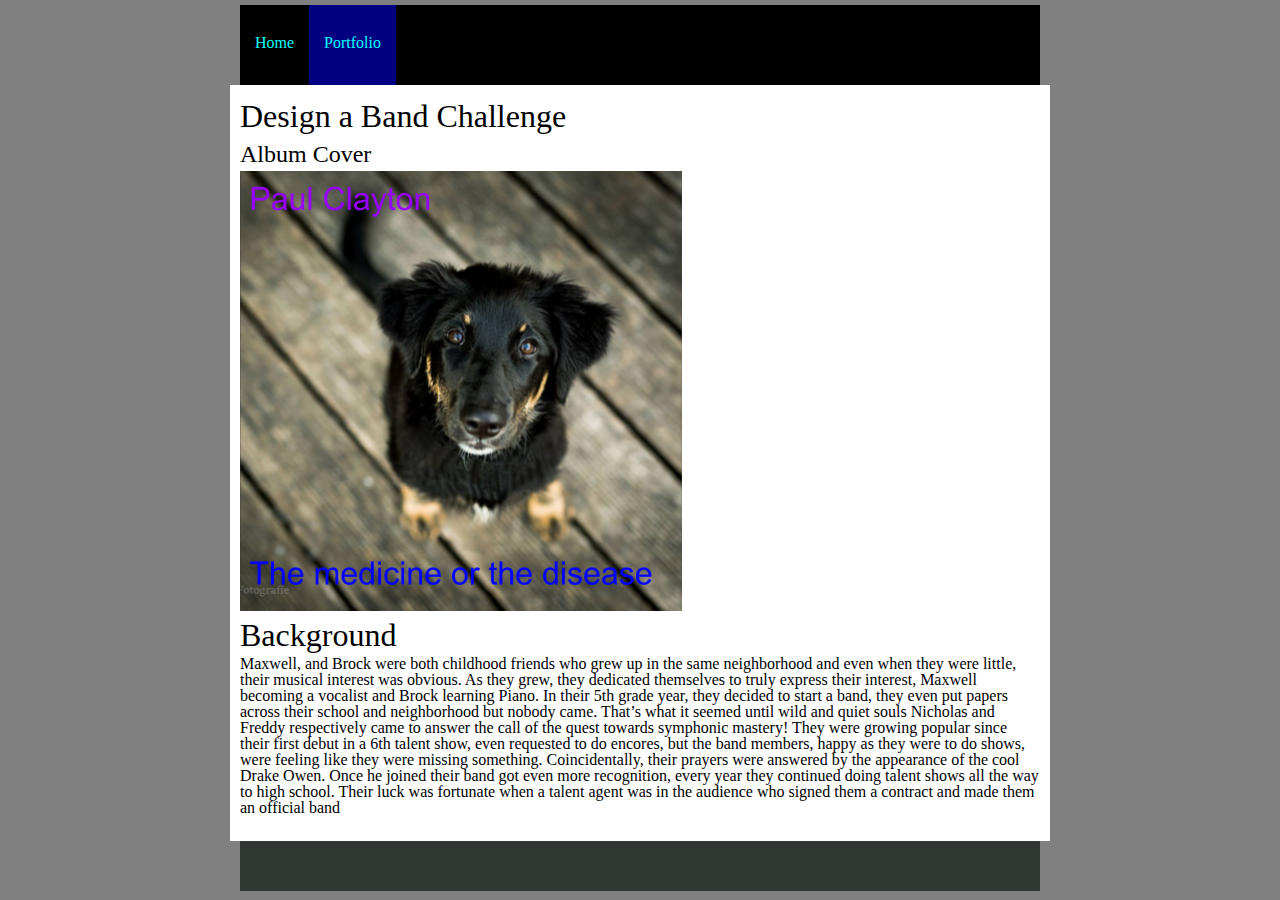
==== design_a_band.html @ 91f18cd7 "design a band" ====
<!DOCTYPE html>
<html>
<head>
  <!-- TODO: Update your portfolio page title -->
  <title>Your Name - Design A Band</title>

  <!-- Linked Stylesheet (Controls Navbar and Footer) -->
  <link rel="stylesheet" type="text/css" href="./css/style.css">
  <style>
  /*Reset CSS below -- this gets rid of a lot of cross-browser bugs*/
  /************  DO NOT TOUCH ANY OF THE CSS BELOW ***************/

    html, body, div, span, applet, object, iframe,
    h1, h2, h3, h4, h5, h6, p, blockquote, pre,
    a, abbr, acronym, address, big, cite, code,
    del, dfn, em, img, ins, kbd, q, s, samp,
    small, strike, strong, sub, sup, tt, var,
    b, u, i, center,
    dl, dt, dd, ol, ul, li,
    fieldset, form, label, legend,
    table, caption, tbody, tfoot, thead, tr, th, td,
    article, aside, canvas, details, embed,
    figure, figcaption, footer, header, hgroup,
    menu, nav, output, ruby, section, summary,
    time, mark, audio, video {
      margin: 0;
      padding: 0;
      border: 0;
      font-size: 100%;
      font: inherit;
      vertical-align: baseline;
    }
    /* HTML5 display-role reset for older browsers */
    article, aside, details, figcaption, figure,
    footer, header, hgroup, menu, nav, section {
      display: block;
    }
    body {
      line-height: 1;
    }
    ol, ul {
      list-style: none;
    }
    blockquote, q {
      quotes: none;
    }
    blockquote:before, blockquote:after,
    q:before, q:after {
      content: '';
      content: none;
    }
    table {
      border-collapse: collapse;
      border-spacing: 0;
    }

  /**************  END OF RESET CSS   **************/
  </style>

  <!-- TODO: Change the CSS colors below so that it fits your website theme -->
  <style type="text/css" media="screen">
    body {
      background-color: gray;
      padding:5px;
      color:white;
      font-family: Verdana;
    }

    .main {
      display:block;
      clear: left;
      min-width: 600px;
      max-width: 800px;
      height:100%;
      margin:0 auto;
      background: white;
      color: black;
      padding: 10px;
    }

    h1 {
      font-size: 2em;
      margin-bottom: 5px;
      margin-top: 5px;
    }

    h2 {
      font-size: 1.5em;
      margin-bottom: 5px;
      margin-top: 10px;
    }

    p {
      margin-bottom: 15px;
    }

  </style>
</head>
<body>
    <div class="navbar">
        <ul class="navigation">
            <!-- TODO: Ensure that your Navbar is correct -->
            <li><a href="./index.html">Home</a></li>
            <li class="active"><a href="">Portfolio</a></li>
        </ul>
    </div>

  <div class="main">
    <!-- TODO: Create your page here -->
    <h1>Design a Band Challenge</h1>
    <h2>Album Cover</h2>
    <img src="./img/portfolio/design_a_band/albumcover.png" alt="Paul Clayton">
    <h1>Background</h1>

    <P>

Maxwell, and Brock were both childhood friends who grew up in the same neighborhood and even when they were little, their musical interest was obvious. As they grew, they dedicated themselves to truly express their interest, Maxwell becoming a vocalist and Brock learning Piano. In their 5th grade year, they decided to start a band, they even put papers across their school and neighborhood but nobody came. That’s what it seemed until wild and quiet souls Nicholas and Freddy respectively came to answer the call of the quest towards symphonic mastery! They were growing popular since their first debut in a 6th talent show, even requested to do encores, but the band members, happy as they were to do shows, were feeling like they were missing something. Coincidentally, their prayers were answered by the appearance of the cool Drake Owen. Once he joined their band got even more recognition, every year they continued doing talent shows all the way to high school. Their luck was fortunate when a talent agent was in the audience who signed them a contract and made them an official band 
</P>

    
  </div>

  <div class="footer">
  </div>


</body>
</html>
---- css/style.css ----
/* NAVBAR CSS BEGIN */
    .nav li {
      line-height: 40px;
      padding:20px;
      list-style: none;
      display: inline-block;
      background-color: white;
    }

    /* Select all child links in a nav element */
    .nav a {
      text-decoration: none;
    }

    .navbar-outside {
      display:block;
      background-color: #313732;
      height:80px;
    }

    .navbar {
      display:block;
      background-color: black;
      height:80px;
      margin:0 auto;
      min-width:600px;
      max-width:800px;
    }

    .navigation li {
      padding: 30px 15px;
      list-style: none;
      text-decoration: none;
      float:left;
      height: 20px;
    }

    .navigation li a {
      text-decoration: none;
      color:cyan;
    }

    .navigation li:hover {
      background-color: blue;
    }
    
    .active {
        background-color: navy;
        color: white;
    }
    /* END NAVBAR CSS */
    
    /* FOOTER */
    .footer{
      min-width:600px;
      max-width:800px;
      margin:0 auto;
      background-color: #313732;
      height:50px;
      clear:both;
    }
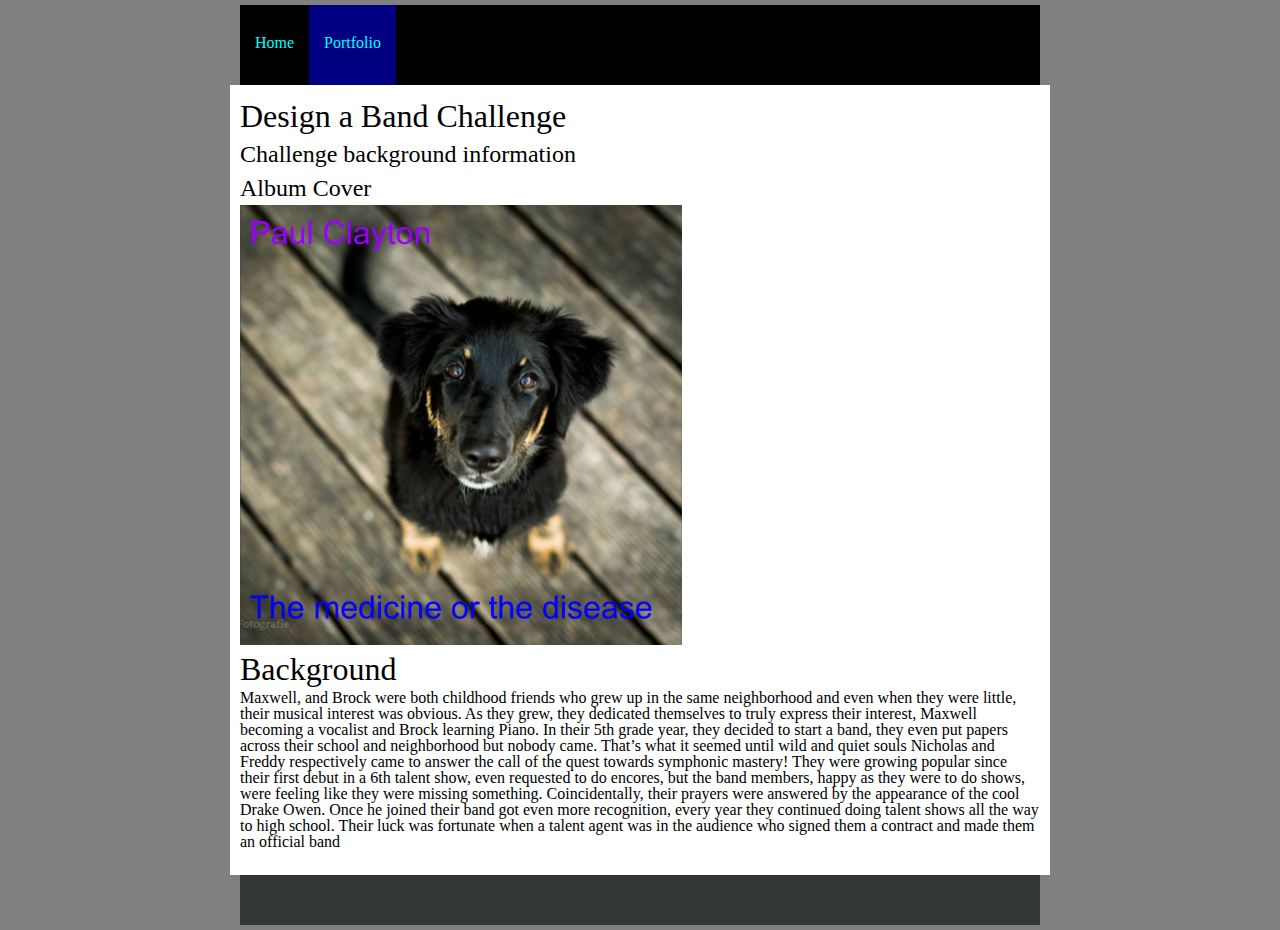
==== commit 8e0eab16: "finished design a band page" ====
--- a/design_a_band.html
+++ b/design_a_band.html
@@ -108,6 +108,7 @@
   <div class="main">
     <!-- TODO: Create your page here -->
     <h1>Design a Band Challenge</h1>
+    <h2> Challenge background information</h2>
     <h2>Album Cover</h2>
     <img src="./img/portfolio/design_a_band/albumcover.png" alt="Paul Clayton">
     <h1>Background</h1>
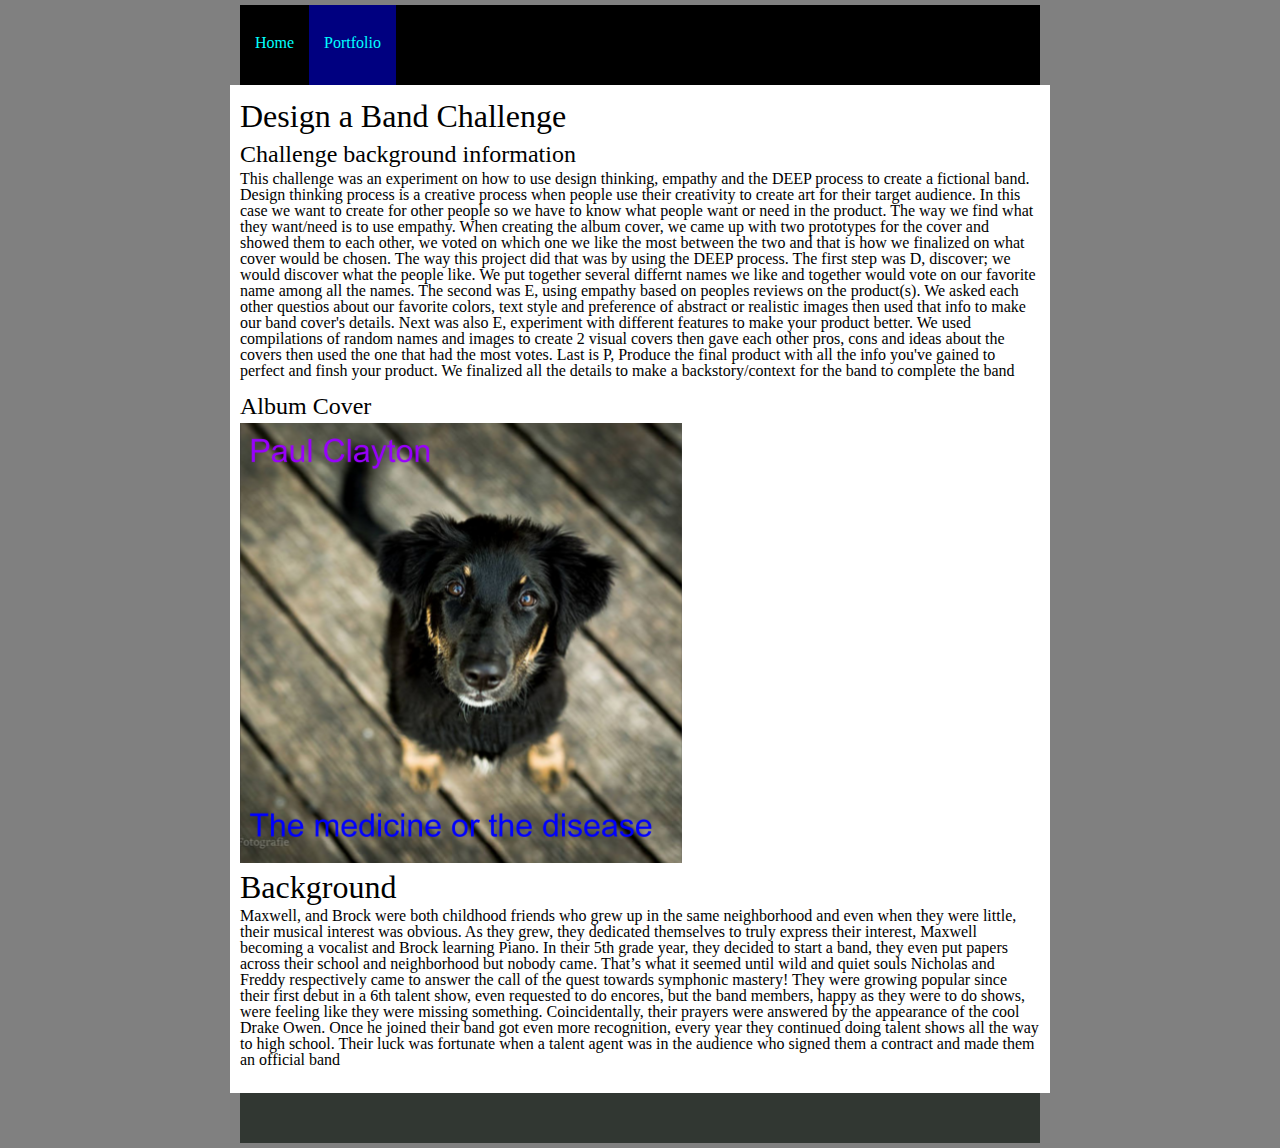
==== commit 8877e0b5: "background info added" ====
--- a/design_a_band.html
+++ b/design_a_band.html
@@ -109,6 +109,7 @@
     <!-- TODO: Create your page here -->
     <h1>Design a Band Challenge</h1>
     <h2> Challenge background information</h2>
+    <p>This challenge was an experiment on how to use design thinking, empathy and the DEEP process to create a fictional band. Design thinking process is a creative process when people use their creativity to create art for their target audience. In this case we want to create for other people so we have to know what people want or need in the product. The way we find what they want/need is to use empathy. When creating the album cover, we came up with two prototypes for the cover and showed them to each other, we voted on which one we like the most between the two and that is how we finalized on what cover would be chosen. The way this project did that was by using the DEEP process. The first step was D, discover; we would discover what the people like. We put together several differnt names we like and together would vote on our favorite name among all the names. The second was E, using empathy based on peoples reviews on the product(s). We asked each other questios about our favorite colors, text style and preference of abstract or realistic images then used that info to make our band cover's details. Next was also E, experiment with different features to make your product better. We used compilations of random names and images to create 2 visual covers then gave each other pros, cons and ideas about the covers then used the one that had the most votes. Last is P, Produce the final product with all the info you've gained to perfect and finsh your product. We finalized all the details to make a backstory/context for the band to complete the band   </p>
     <h2>Album Cover</h2>
     <img src="./img/portfolio/design_a_band/albumcover.png" alt="Paul Clayton">
     <h1>Background</h1>
